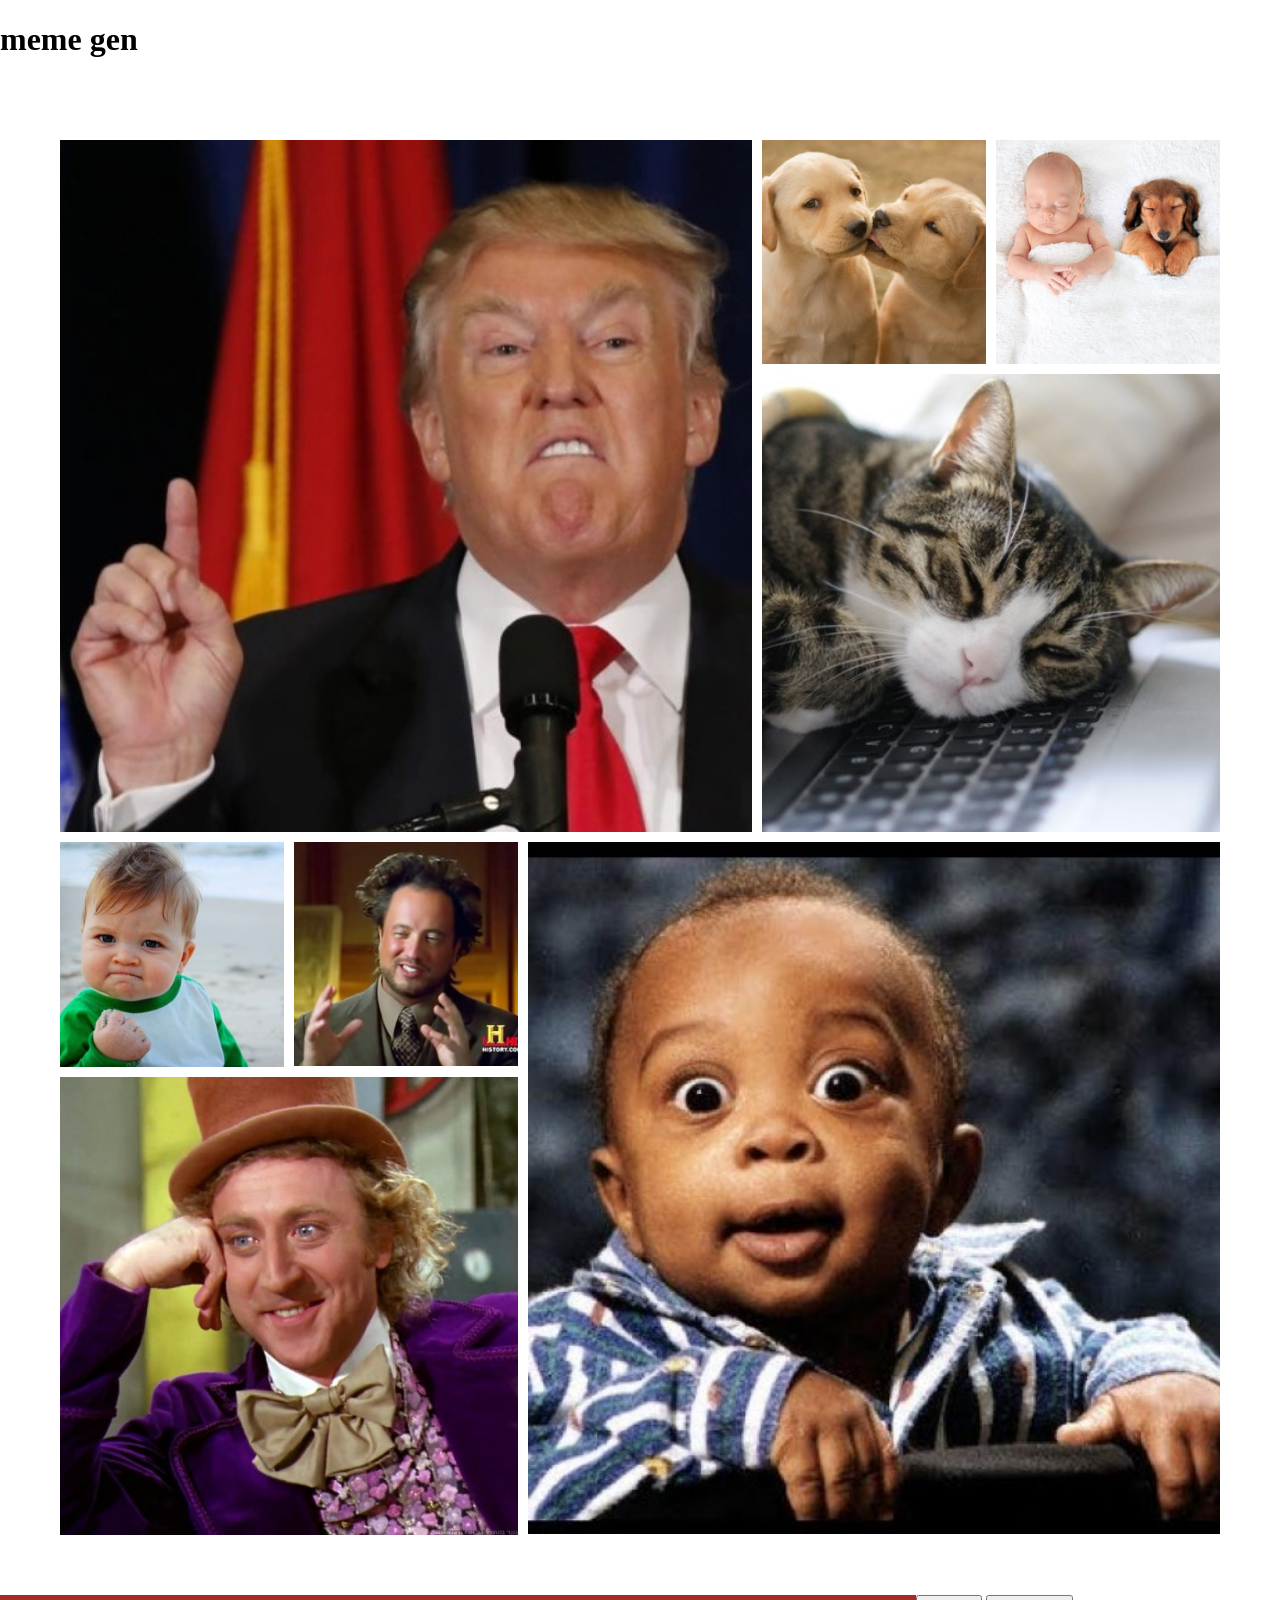
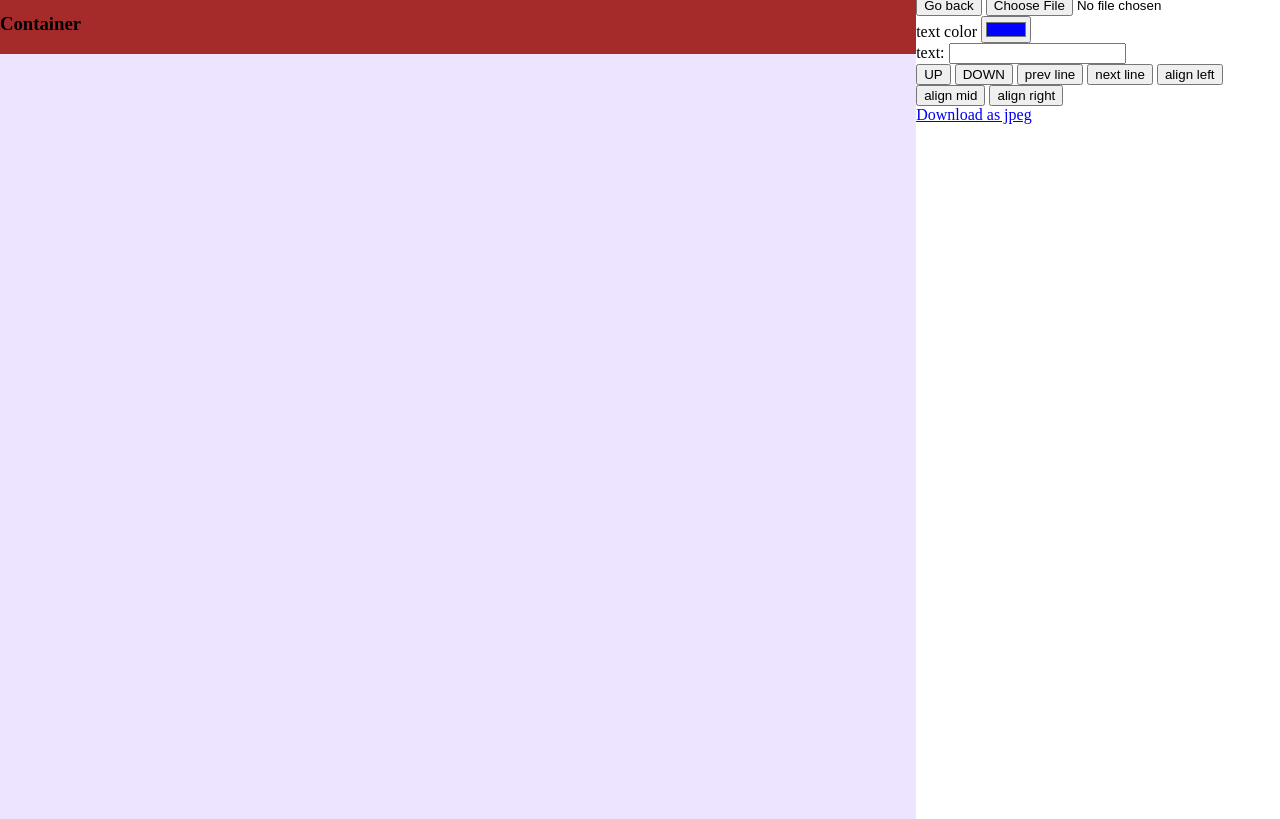
==== index.html @ c79779d3 "Add files via upload" ====
<!DOCTYPE html>
<html lang="en">

<head>
  <meta charset="UTF-8" />
  <meta http-equiv="X-UA-Compatible" content="IE=edge" />
  <meta name="viewport" content="width=device-width, initial-scale=1.0" />
  <link rel="stylesheet" href="css/style.css" />
  <title>Welcome canvas</title>
</head>

<body onload="init()">
  <h1 class="header">meme gen</h1>
  <section class="grid-container">
    <!-- <img src="./meme-imgs/1.jpg" onclick="onImgClick(this)" alt="">
    <img src="./meme-imgs (square)/2.jpg" onclick="onImgClick(this)" alt="">
    <img src="./meme-imgs (square)/3.jpg" onclick="onImgClick(this)" alt="">
    <img src="./meme-imgs (square)/4.jpg" onclick="onImgClick(this)" alt="">
    <img src="./meme-imgs (square)/5.jpg" onclick="onImgClick(this)" alt="">
    <img src="./meme-imgs (square)/6.jpg" onclick="onImgClick(this)" alt="">
    <img src="./meme-imgs (square)/7.jpg" onclick="onImgClick(this)" alt="">
    <img src="./meme-imgs (square)/8.jpg" onclick="onImgClick(this)" alt="">
    <img src="./meme-imgs (square)/9.jpg" onclick="onImgClick(this)" alt="">
    <img src="./meme-imgs (square)/10.jpg" onclick="onImgClick(this)" alt="">
    <img src="./meme-imgs (square)/12.jpg" onclick="onImgClick(this)" alt="">
    <img src="./meme-imgs (square)/13.jpg" onclick="onImgClick(this)" alt="">
    <img src="./meme-imgs (square)/14.jpg" onclick="onImgClick(this)" alt="">
    <img src="./meme-imgs (square)/15.jpg" onclick="onImgClick(this)" alt="">
    <img src="./meme-imgs (square)/16.jpg" onclick="onImgClick(this)" alt="">
    <img src="./meme-imgs (square)/17.jpg" onclick="onImgClick(this)" alt="">
    <img src="./meme-imgs (square)/18.jpg" onclick="onImgClick(this)" alt=""> -->

  </section>

  <div class="controller-conteiner ">

    <nav class="selector">
      <div>

        <input type="button" onclick="location.href='index.html';" value="Go back" />
        <input type="file" class="file-input btn" name="image" onchange="onImgInput(event)" />
      </div>
      
      <label for="colorpicker">text color</label>
      <input type="color" id="colorpicker" value="#0000ff">
      <div>
        
        text: <input type="text" id="myText" value="" class="text" onchange="changeLineText()">
      </div>  
            
      
      <button onclick="moveup()">UP</button>
      <button onclick="movedown()">DOWN</button>
      <button onclick="prevline()">prev line</button>
      <button onclick="nextline()">next line</button>
      
      
      <button onclick="alignLeft(this)">align left</button>
      <button onclick="alignMid()">align mid</button>
      <button onclick="alignRight()">align right</button>
      <div>

        <a href="#" class="btn" onclick="downloadImg(this)" download="my-img.jpg">Download as jpeg</a>
      </div>
    </nav>

    <div class="canvas-container">
      <h3>Container</h3>
      <canvas id="my-canvas" height="450" width="450"></canvas>
    </div>
  </div>

  <script src="js/move-item.js"></script>
  <script src="js/add-service.js"></script>
  <script src="js/upload.service.js"></script>
  <script src="js/main.js"></script>
</body>

</html>
---- css/style.css ----
body {
    margin: 0;
  }
  
  canvas {
    display: block;
    margin: 0 auto;
    /* outline: 1px solid black; */
    background-color: white;
  }
  
  .canvas-container {
    background-color: brown;
    margin: 0 auto;
    width: 90vw;
    height: 85vh;
  }



  .controller-conteiner{
    display: flex;
    flex-direction: row-reverse
  }


  .grid-container {
    display: grid;
    grid-template-columns: repeat(auto-fit, minmax(200px, 1fr));
    grid-auto-flow: dense;
    gap: 10px;
    padding: 60px;
    width: auto;
    margin: 0 auto;
    /* grid-auto-rows: auto; */
  }

  img {
    width: 100%;
  }
  img:nth-child(4n) {
    grid-column: span 2;
    grid-row: span 2;
  }
  img:nth-child(6n + 1) {
    grid-column: span 3;
    grid-row: span 3;
  }
  
.text{
  align-self: center;
  /* color: rgb(12, 179, 0); */
}










  .hidden{
    display:none;
  }
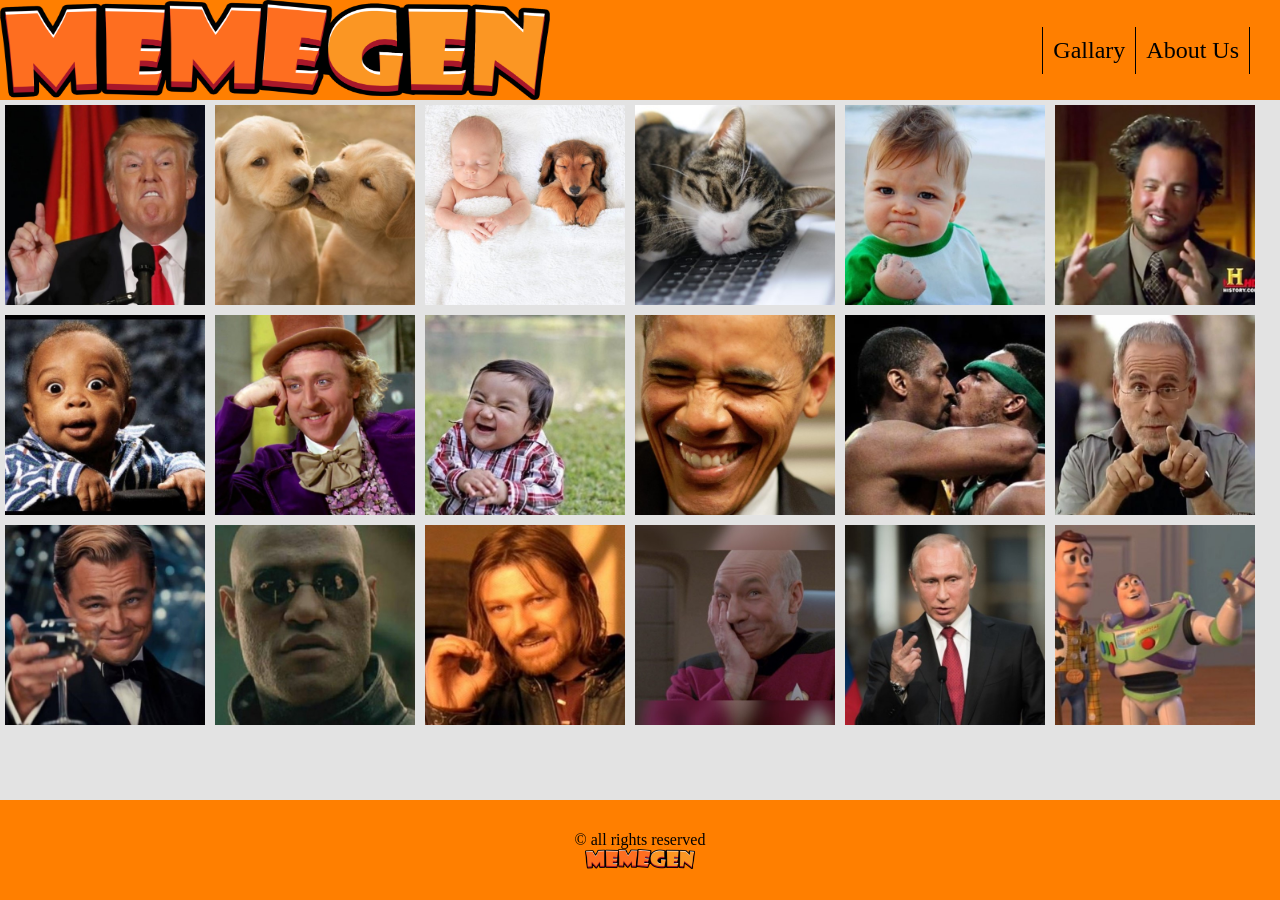
==== commit 8153b0a9: "few more feauuters and respo design" ====
--- a/index.html
+++ b/index.html
@@ -9,71 +9,82 @@
   <title>Welcome canvas</title>
 </head>
 
-<body onload="init()">
-  <h1 class="header">meme gen</h1>
-  <section class="grid-container">
-    <!-- <img src="./meme-imgs/1.jpg" onclick="onImgClick(this)" alt="">
-    <img src="./meme-imgs (square)/2.jpg" onclick="onImgClick(this)" alt="">
-    <img src="./meme-imgs (square)/3.jpg" onclick="onImgClick(this)" alt="">
-    <img src="./meme-imgs (square)/4.jpg" onclick="onImgClick(this)" alt="">
-    <img src="./meme-imgs (square)/5.jpg" onclick="onImgClick(this)" alt="">
-    <img src="./meme-imgs (square)/6.jpg" onclick="onImgClick(this)" alt="">
-    <img src="./meme-imgs (square)/7.jpg" onclick="onImgClick(this)" alt="">
-    <img src="./meme-imgs (square)/8.jpg" onclick="onImgClick(this)" alt="">
-    <img src="./meme-imgs (square)/9.jpg" onclick="onImgClick(this)" alt="">
-    <img src="./meme-imgs (square)/10.jpg" onclick="onImgClick(this)" alt="">
-    <img src="./meme-imgs (square)/12.jpg" onclick="onImgClick(this)" alt="">
-    <img src="./meme-imgs (square)/13.jpg" onclick="onImgClick(this)" alt="">
-    <img src="./meme-imgs (square)/14.jpg" onclick="onImgClick(this)" alt="">
-    <img src="./meme-imgs (square)/15.jpg" onclick="onImgClick(this)" alt="">
-    <img src="./meme-imgs (square)/16.jpg" onclick="onImgClick(this)" alt="">
-    <img src="./meme-imgs (square)/17.jpg" onclick="onImgClick(this)" alt="">
-    <img src="./meme-imgs (square)/18.jpg" onclick="onImgClick(this)" alt=""> -->
+<div class="page-conteiner">
 
-  </section>
+  <body onload="init()">
+    <div class="header flex directionRow spacebetween">
+      <img src="imgs/logo.png" class="logo" alt="logo" />
+      <!-- <h1>My website name</h1> -->
+      <div class="topnav flex  ">
+        <a href="index.html" class="goback flex">Gallary</a>
+        <a href="index.html" class="about flex flex">About Us</a>
+      </div>
+    </div>
 
-  <div class="controller-conteiner ">
+    <section class="grid-container">
+    </section>
 
-    <nav class="selector">
-      <div>
+    <div class="controller-conteiner hidden">
+      <nav class="selector">
+        <div>
+          <!-- <input type="file" class="file-input btn" name="image" onchange="onImgInput(event)" /> -->
+        </div>
 
-        <input type="button" onclick="location.href='index.html';" value="Go back" />
-        <input type="file" class="file-input btn" name="image" onchange="onImgInput(event)" />
+        <div class="flex directionRow style " style="gap:25px">
+          <label for="colorpicker"></label>
+          <input type="color" id="colorpicker" value="#0000ff" >
+
+           <input type="text" id="myText" value="" class="text style" placeholder="enter text"
+            onchange="changeLineText()">
+        </div>
+
+        <div class="flex directionRow justify-content-evenley fontbuttons">
+          <input onclick="incFont()" type="image" src="./imgs/button-imgs/resize-font-plus.png"
+            class="button font-size-plus style">
+          <input onclick="decFont()" type="image" src="./imgs/button-imgs/resize-font-minus.png"
+            class="button font-size-minus style">
+          <input onclick="alignLeft()" type="image" src="./imgs/button-imgs/left-align.png" 
+          class="button align-left style">
+          <input onclick="alignMid()" type="image" src="./imgs/button-imgs/center-align.png"
+            class="button align-center style">
+          <input onclick="alignRight()" type="image" src="./imgs/button-imgs/right-align.png"
+            class="button align-right style">
+        </div>
+
+        <div class="flex directionRow justify-content-evenley linebuttons">
+          <input onclick="moveup()" type="image" src="./imgs/button-imgs/up-arrow.png" class="button align-right style ">
+          <input onclick="movedown()" type="image" src="./imgs/button-imgs/down-arrow.png" class="button align-right style">
+          <input onclick="prevline()" type="image" src="./imgs/button-imgs/left-arrow.png" class="button align-right style" >
+          <input onclick="nextline()"" type="image" src="./imgs/button-imgs/right-arrow.png"class="button align-right style">
+          <input onclick="deleteLine()" type="image" src="./imgs/button-imgs/delete.png" class="button align-right style">
+        </div>
+        <div class="sticker-conteiner flex">
+        </div>
+        
+        <div>
+          <a href="#" class="btn" onclick="downloadImg(this)" download="my-img.jpg">Download as jpeg</a>
+        </div>
+      </nav>
+
+      <div class="canvas-container  ">
+        <h3>Start Edit Now :-)</h3>
+        <canvas id="my-canvas" height="450" width="450"></canvas>
       </div>
-      
-      <label for="colorpicker">text color</label>
-      <input type="color" id="colorpicker" value="#0000ff">
-      <div>
-        
-        text: <input type="text" id="myText" value="" class="text" onchange="changeLineText()">
-      </div>  
-            
-      
-      <button onclick="moveup()">UP</button>
-      <button onclick="movedown()">DOWN</button>
-      <button onclick="prevline()">prev line</button>
-      <button onclick="nextline()">next line</button>
-      
-      
-      <button onclick="alignLeft(this)">align left</button>
-      <button onclick="alignMid()">align mid</button>
-      <button onclick="alignRight()">align right</button>
-      <div>
+    </div>
 
-        <a href="#" class="btn" onclick="downloadImg(this)" download="my-img.jpg">Download as jpeg</a>
-      </div>
-    </nav>
+    <footer class="main-footer flex directioncol">
 
-    <div class="canvas-container">
-      <h3>Container</h3>
-      <canvas id="my-canvas" height="450" width="450"></canvas>
-    </div>
-  </div>
+      &#169 all rights reserved
+      <img src="imgs/logo.png" class="logo bottom" alt="logo" />
 
-  <script src="js/move-item.js"></script>
-  <script src="js/add-service.js"></script>
-  <script src="js/upload.service.js"></script>
-  <script src="js/main.js"></script>
+    </footer>
+</div>
+
+
+<script src="js/buttons.js"></script>
+<script src="js/add-service.js"></script>
+<script src="js/upload.service.js"></script>
+<script src="js/main.js"></script>
 </body>
 
 </html>
--- a/css/style.css
+++ b/css/style.css
@@ -1,66 +1,226 @@
+/* * {
+  box-sizing: border-box;
+} */
+
 body {
-    margin: 0;
-  }
-  
-  canvas {
-    display: block;
-    margin: 0 auto;
-    /* outline: 1px solid black; */
-    background-color: white;
-  }
-  
-  .canvas-container {
-    background-color: brown;
-    margin: 0 auto;
-    width: 90vw;
-    height: 85vh;
-  }
-
-
-
-  .controller-conteiner{
-    display: flex;
-    flex-direction: row-reverse
-  }
-
-
-  .grid-container {
-    display: grid;
-    grid-template-columns: repeat(auto-fit, minmax(200px, 1fr));
-    grid-auto-flow: dense;
-    gap: 10px;
-    padding: 60px;
-    width: auto;
-    margin: 0 auto;
-    /* grid-auto-rows: auto; */
-  }
-
-  img {
-    width: 100%;
-  }
-  img:nth-child(4n) {
-    grid-column: span 2;
-    grid-row: span 2;
-  }
-  img:nth-child(6n + 1) {
-    grid-column: span 3;
-    grid-row: span 3;
-  }
-  
-.text{
+  margin: 0;
+  height: 100%;
+  background-color: rgb(227 227 227);
+}
+
+.container {
+  min-height: 100%;
+  position: relative;
+}
+
+.style {
+  /* background-color: #ff7f00; */
+  box-sizing: border-box;
+  border-radius: 8px;
+  padding: 5px;
+  /* opacity: 90%; */
+  background: rgb(255, 255, 255)
+}
+
+
+h3 {
+  background-color: #ff7f00;
+  margin: 0%;
+
+}
+
+.header {
+  background-color: #ff7f00;
+}
+
+a {
+  text-decoration: none;
+  color: black;
+}
+
+footer {
+  position: fixed;
+  width: 100%;
+  height: 100px;
+  bottom: 0;
+  background-color: #ff7f00;
+  align-items: center;
+  justify-content: center;
+}
+
+
+.logo {
+  width: 550px;
+  height: 100px;
+}
+
+.logo.bottom {
+  width: 110px;
+  height: 20px;
+}
+
+.topnav {
+  color: black;
+  font-size: 1.5rem;
+  align-items: center;
+
+
+}
+
+.about {
+  border-left: 1px solid black;
+  border-right: 1px solid black;
+  margin-right: 30px;
+  padding: 10px;
+}
+
+.goback {
+  border-left: 1px solid black;
+  padding: 10px;
+}
+
+
+canvas {
+  display: block;
+  margin: 0 auto;
+  /* outline: 1px solid black; */
+  background-color: white;
+}
+
+.canvas-container {
+  background-color: rgb(255, 255, 255);
+  border: 2px black solid;
+  margin: 0 auto;
+  margin-top: 20px;
+  width: 50vw;
+  height: 70vh;
+  width: fit-content;
+  height: fit-content;
+}
+
+
+
+.controller-conteiner {
+  display: flex;
+  flex-direction: row-reverse
+}
+
+
+.grid-container {
+  display: grid;
+  grid-template-columns: repeat(auto-fit, minmax(200px, 1fr));
+  grid-auto-flow: dense;
+  gap: 10px;
+  padding: 60px;
+  width: auto;
+  margin: 0 auto;
+  /* grid-auto-rows: auto; */
+}
+
+.grid-container {
+  display: flex;
+
+  gap: 10px;
+  display: flex;
+  flex-wrap: wrap;
+  padding: 5px;
+}
+
+
+
+
+/* .image{
+  width: 500px;
+  height: 500px;
+} */
+
+img {
+  width: 200px;
+  height: 200px;
+}
+
+img:nth-child(4n) {
+  grid-column: span 2;
+  grid-row: span 2;
+}
+
+img:nth-child(6n + 1) {
+  grid-column: span 3;
+  grid-row: span 3;
+}
+
+.text {
   align-self: center;
   /* color: rgb(12, 179, 0); */
 }
 
-
-
-
-
-
-
-
-
-
-  .hidden{
-    display:none;
-  }+/* 
+.image{
+  width: 10px;
+  height: max-content;
+} */
+
+.selector {
+  margin-top: 20px;
+  width: 48vw;
+  display: flex;
+  flex-direction: column;
+  align-items: center;
+  gap: 20px;
+}
+
+.flex {
+  display: flex;
+}
+
+.flex.directioncol {
+  flex-direction: column;
+}
+
+.flex.directionRow {
+  flex-direction: row;
+}
+
+.flex.justify-content-evenley {
+  justify-content: space-evenly;
+}
+
+.flex.spacebetween {
+  justify-content: space-between;
+}
+
+.linebuttons {
+  gap: 20px;
+}
+
+.fontbuttons {
+  gap: 20px;
+}
+
+.button {
+  width: 40px;
+  height: 40px;
+}
+
+.sticker-conteiner {
+  gap: 15px;
+}
+
+
+.hidden {
+  display: none;
+}
+
+@media (max-width: 740px) {
+  .controller-conteiner {
+
+    flex-direction: column-reverse;
+    align-items: center;
+  }
+
+  footer{
+    height: 30px;
+  }
+
+
+}
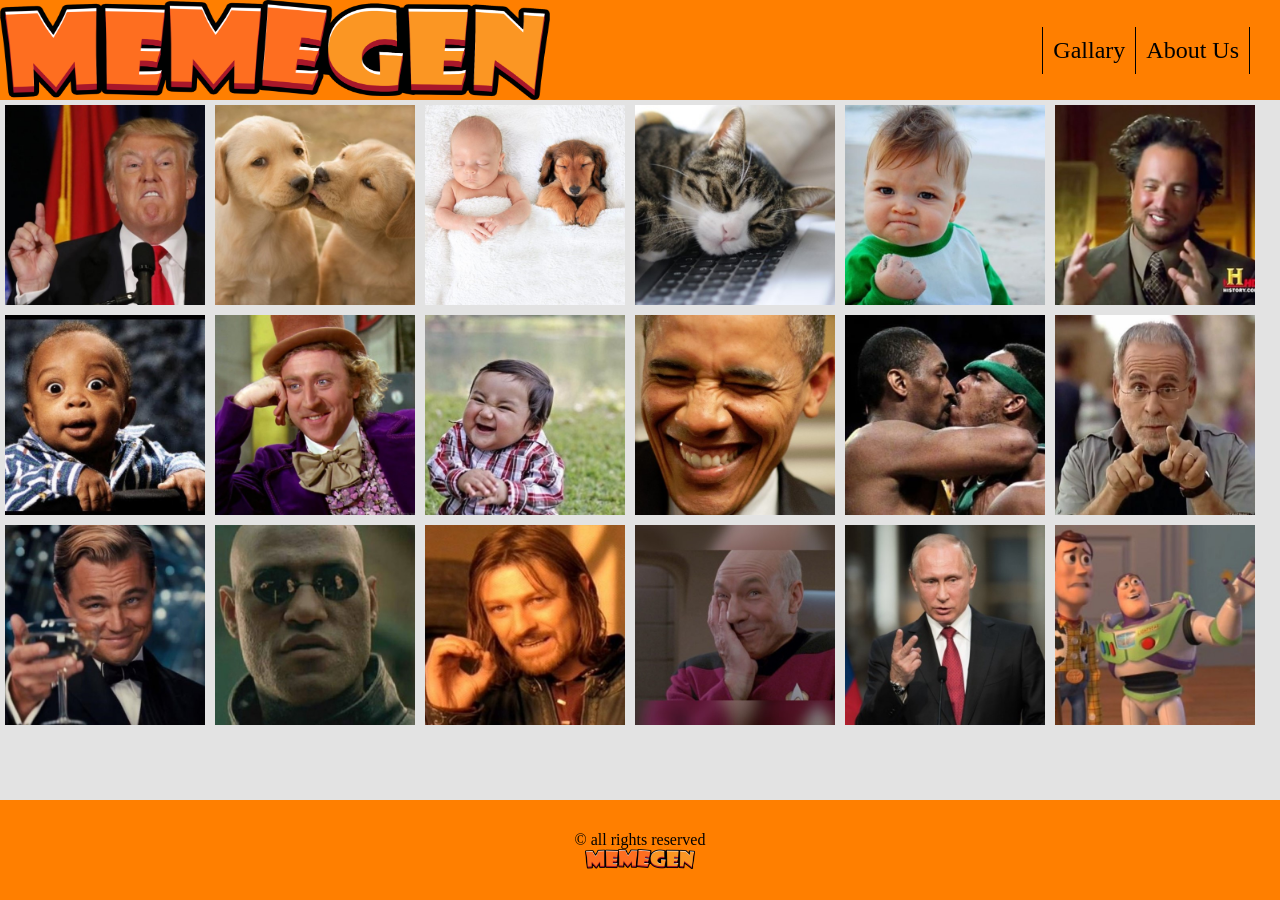
==== commit fce11a6c: "Add files via upload" ====
--- a/index.html
+++ b/index.html
@@ -62,7 +62,7 @@
         </div>
         
         <div>
-          <a href="#" class="btn" onclick="downloadImg(this)" download="my-img.jpg">Download as jpeg</a>
+          <a href="#" class="downloadBtn style" onclick="downloadImg(this)" download="my-img.jpg">Download as jpeg</a>
         </div>
       </nav>
 
--- a/css/style.css
+++ b/css/style.css
@@ -31,6 +31,7 @@
 
 .header {
   background-color: #ff7f00;
+  width: 100%;
 }
 
 a {
@@ -134,12 +135,16 @@
   height: 500px;
 } */
 
-img {
+.image{
   width: 200px;
   height: 200px;
 }
-
-img:nth-child(4n) {
+/* img {
+  width: 200px;
+  height: 200px;
+} */
+
+/* img:nth-child(4n) {
   grid-column: span 2;
   grid-row: span 2;
 }
@@ -147,7 +152,7 @@
 img:nth-child(6n + 1) {
   grid-column: span 3;
   grid-row: span 3;
-}
+} */
 
 .text {
   align-self: center;
@@ -206,6 +211,10 @@
   gap: 15px;
 }
 
+.downloadBtn{
+  font-size: 1.5rem;
+  margin-bottom: 20px;
+}
 
 .hidden {
   display: none;
@@ -220,7 +229,21 @@
 
   footer{
     height: 30px;
-  }
-
+    position: relative;
+  }
+
+  .logo {
+    width: 250ox;
+    height: 70px;
+  }
+  .image {
+    width: 100px;
+    height: 100px;
+  }
+
+  .selector {
+    gap: 5px;
+    margin-top: 2px;
+  } 
 
 }
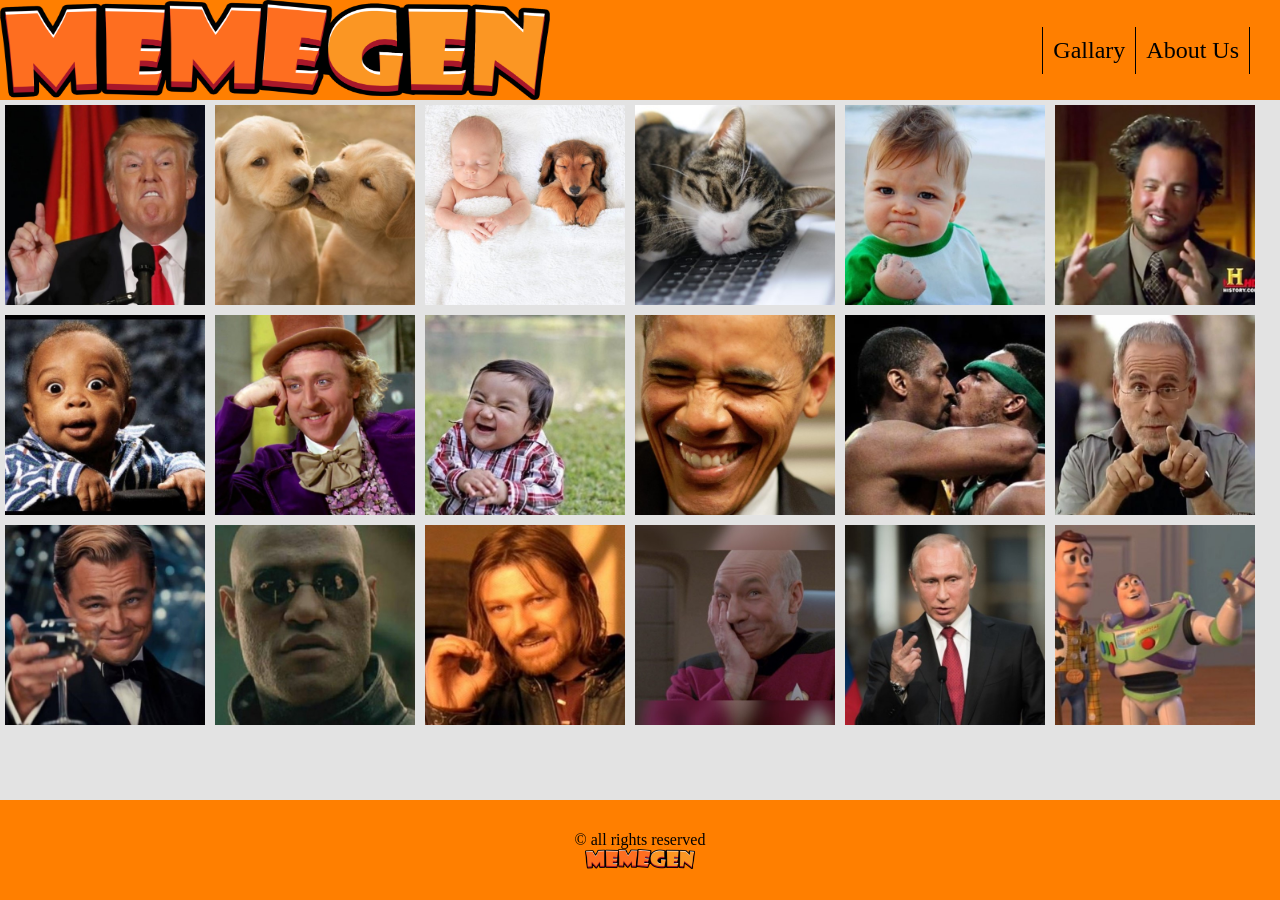
==== commit 7ebc6630: "Add files via upload" ====
--- a/index.html
+++ b/index.html
@@ -14,7 +14,6 @@
   <body onload="init()">
     <div class="header flex directionRow spacebetween">
       <img src="imgs/logo.png" class="logo" alt="logo" />
-      <!-- <h1>My website name</h1> -->
       <div class="topnav flex  ">
         <a href="index.html" class="goback flex">Gallary</a>
         <a href="index.html" class="about flex flex">About Us</a>
@@ -61,6 +60,12 @@
         <div class="sticker-conteiner flex">
         </div>
         
+        <audio controls autoplay muted>
+
+          <source src="./imgs/1.mp3" type="audio/mpeg">
+        Your browser does not support the audio element.
+        </audio>
+
         <div>
           <a href="#" class="downloadBtn style" onclick="downloadImg(this)" download="my-img.jpg">Download as jpeg</a>
         </div>
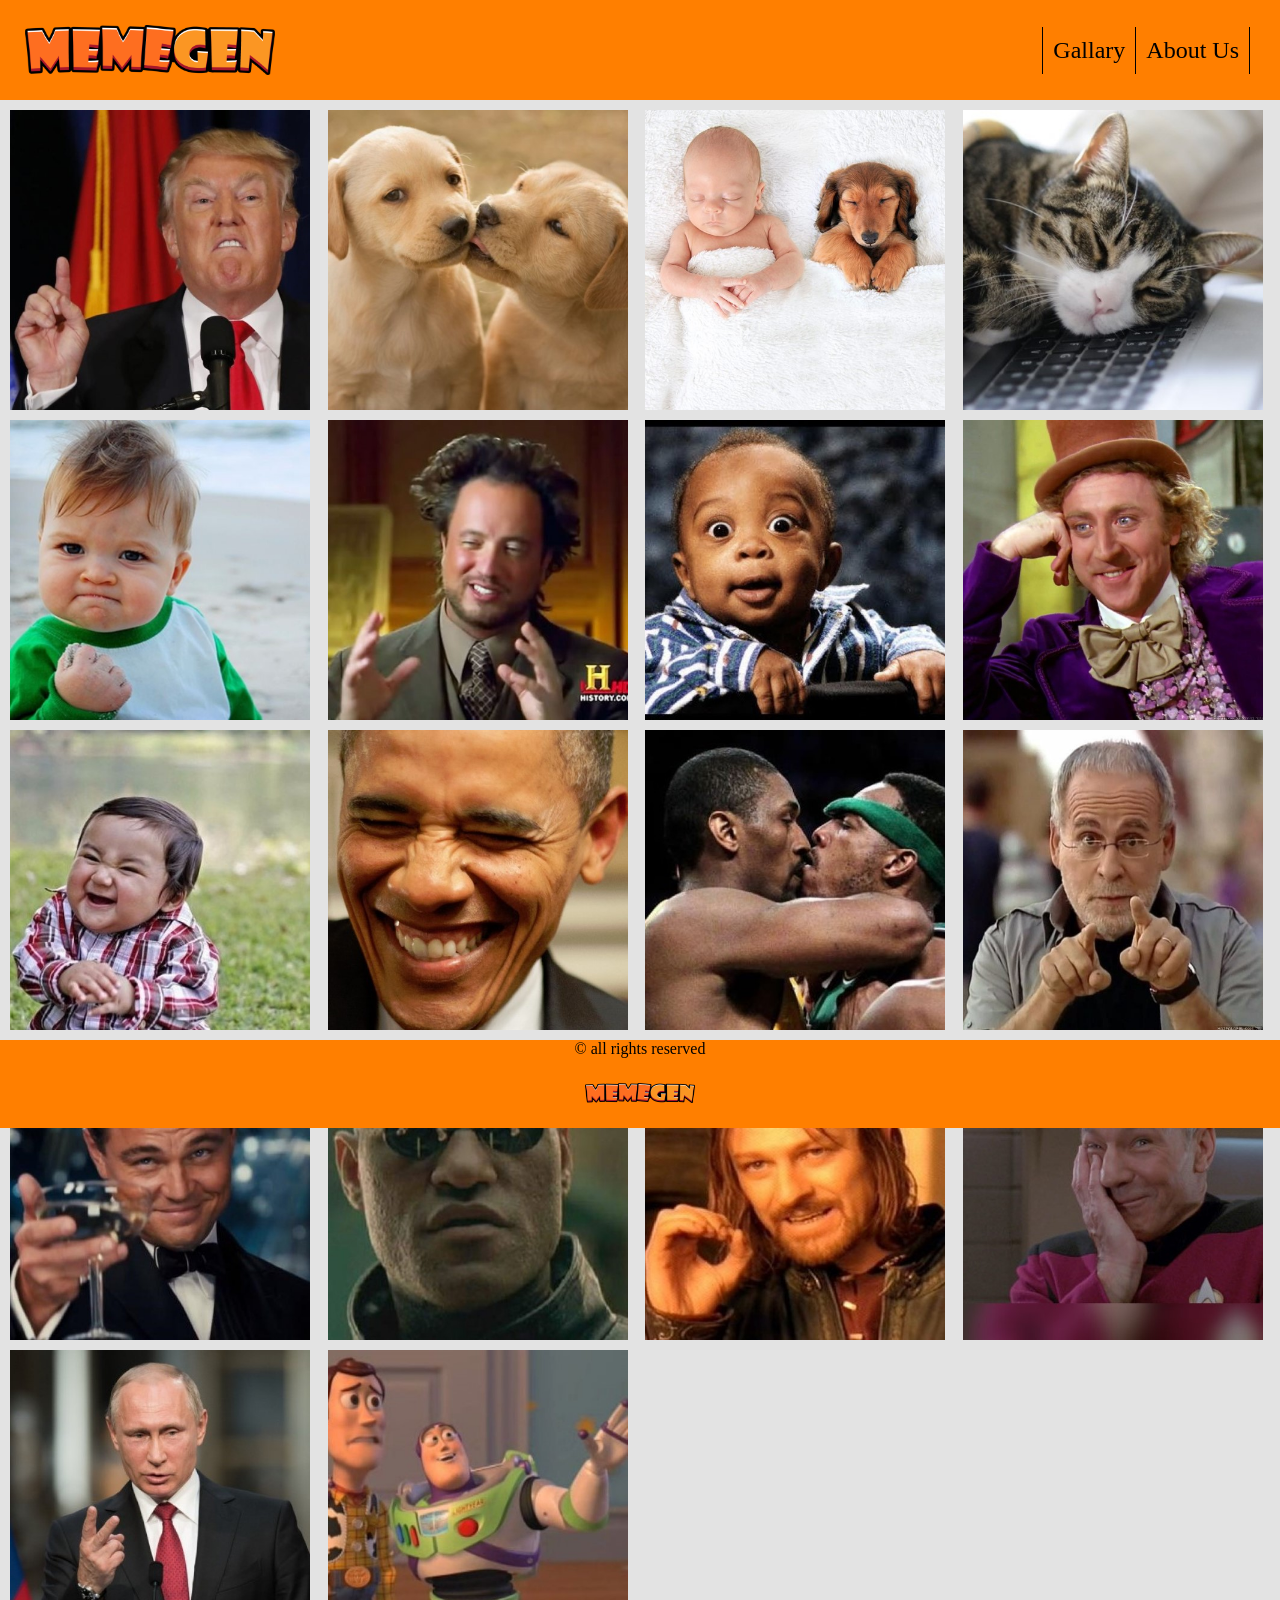
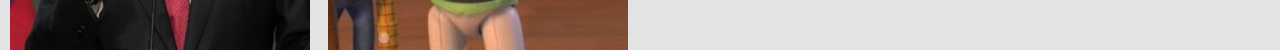
==== commit 4e4491d1: "Add files via upload" ====
--- a/index.html
+++ b/index.html
@@ -6,10 +6,10 @@
   <meta http-equiv="X-UA-Compatible" content="IE=edge" />
   <meta name="viewport" content="width=device-width, initial-scale=1.0" />
   <link rel="stylesheet" href="css/style.css" />
-  <title>Welcome canvas</title>
+  <title>Meme Genrator</title>
 </head>
 
-<div class="page-conteiner">
+<div class="page-conteiner ">
 
   <body onload="init()">
     <div class="header flex directionRow spacebetween">
@@ -29,12 +29,18 @@
           <!-- <input type="file" class="file-input btn" name="image" onchange="onImgInput(event)" /> -->
         </div>
 
-        <div class="flex directionRow style " style="gap:25px">
+        <div class="flex directionRow center style  " style="gap:10px">
           <label for="colorpicker"></label>
           <input type="color" id="colorpicker" value="#0000ff" >
 
            <input type="text" id="myText" value="" class="text style" placeholder="enter text"
-            onchange="changeLineText()">
+            oninput="changeLineText()">
+            <!-- <input type="text" id="myText" value="" class="text style" placeholder="enter text"
+            oninput="getInputValue()"> -->
+
+            <!-- <button type="button" onclick="newLine();">new line</button> -->
+            <input onclick="newLine()" type="image" src="./imgs/button-imgs/plus.png"
+            class="button font-size-plus style">
         </div>
 
         <div class="flex directionRow justify-content-evenley fontbuttons">
@@ -60,9 +66,9 @@
         <div class="sticker-conteiner flex">
         </div>
         
-        <audio controls autoplay muted>
+        <audio controls autoplay muted class="audio">
 
-          <source src="./imgs/1.mp3" type="audio/mpeg">
+          <source src="./imgs/1.mp3" type="audio/mpeg" >
         Your browser does not support the audio element.
         </audio>
 
@@ -72,7 +78,7 @@
       </nav>
 
       <div class="canvas-container  ">
-        <h3>Start Edit Now :-)</h3>
+        
         <canvas id="my-canvas" height="450" width="450"></canvas>
       </div>
     </div>
--- a/css/style.css
+++ b/css/style.css
@@ -23,6 +23,13 @@
 }
 
 
+.page-conteiner{
+  height: 100vh;
+  display: flex;
+  flex-direction: column;
+  justify-content: space-between;
+}
+
 h3 {
   background-color: #ff7f00;
   margin: 0%;
@@ -40,24 +47,30 @@
 }
 
 footer {
-  position: fixed;
+
   width: 100%;
   height: 100px;
   bottom: 0;
   background-color: #ff7f00;
   align-items: center;
   justify-content: center;
+  margin-top: 20px;
 }
 
 
 .logo {
-  width: 550px;
-  height: 100px;
+  width: 250px;
+  height: 50px;
+  margin:25px
 }
 
 .logo.bottom {
   width: 110px;
   height: 20px;
+}
+
+.audio{
+  margin-bottom: 10px;
 }
 
 .topnav {
@@ -97,6 +110,7 @@
   height: 70vh;
   width: fit-content;
   height: fit-content;
+  margin-bottom: 30px;
 }
 
 
@@ -112,65 +126,35 @@
   grid-template-columns: repeat(auto-fit, minmax(200px, 1fr));
   grid-auto-flow: dense;
   gap: 10px;
-  padding: 60px;
   width: auto;
-  margin: 0 auto;
-  /* grid-auto-rows: auto; */
-}
-
-.grid-container {
-  display: flex;
-
-  gap: 10px;
-  display: flex;
-  flex-wrap: wrap;
-  padding: 5px;
-}
-
-
-
-
-/* .image{
-  width: 500px;
-  height: 500px;
-} */
+  height: 100vh;
+  margin: 10px;
+
+
+}
+
 
 .image{
   width: 200px;
   height: 200px;
 }
-/* img {
-  width: 200px;
-  height: 200px;
-} */
-
-/* img:nth-child(4n) {
-  grid-column: span 2;
-  grid-row: span 2;
-}
-
-img:nth-child(6n + 1) {
-  grid-column: span 3;
-  grid-row: span 3;
-} */
+
 
 .text {
   align-self: center;
   /* color: rgb(12, 179, 0); */
 }
 
-/* 
-.image{
-  width: 10px;
-  height: max-content;
-} */
+.outline{
+  outline: #4CAF50 solid 10px;
+}
 
 .selector {
   margin-top: 20px;
   width: 48vw;
   display: flex;
   flex-direction: column;
-  align-items: center;
+  align-items: flex-start;
   gap: 20px;
 }
 
@@ -194,6 +178,10 @@
   justify-content: space-between;
 }
 
+.flex.center{
+  align-items: center;
+}
+
 .linebuttons {
   gap: 20px;
 }
@@ -203,8 +191,8 @@
 }
 
 .button {
-  width: 40px;
-  height: 40px;
+  width: 50px;
+  height: 50px;
 }
 
 .sticker-conteiner {
@@ -227,18 +215,9 @@
     align-items: center;
   }
 
-  footer{
-    height: 30px;
-    position: relative;
-  }
-
   .logo {
-    width: 250ox;
-    height: 70px;
-  }
-  .image {
-    width: 100px;
-    height: 100px;
+    width: 150px;
+    height: 40px;
   }
 
   .selector {
@@ -246,4 +225,15 @@
     margin-top: 2px;
   } 
 
+}
+
+@media (min-width: 1200px) {
+  .grid-container {
+    grid-template-columns: repeat(auto-fit, minmax(300px, 1fr));
+  }
+  
+  .image{
+    width: 300px;
+    height: 300px;
+  }
 }
